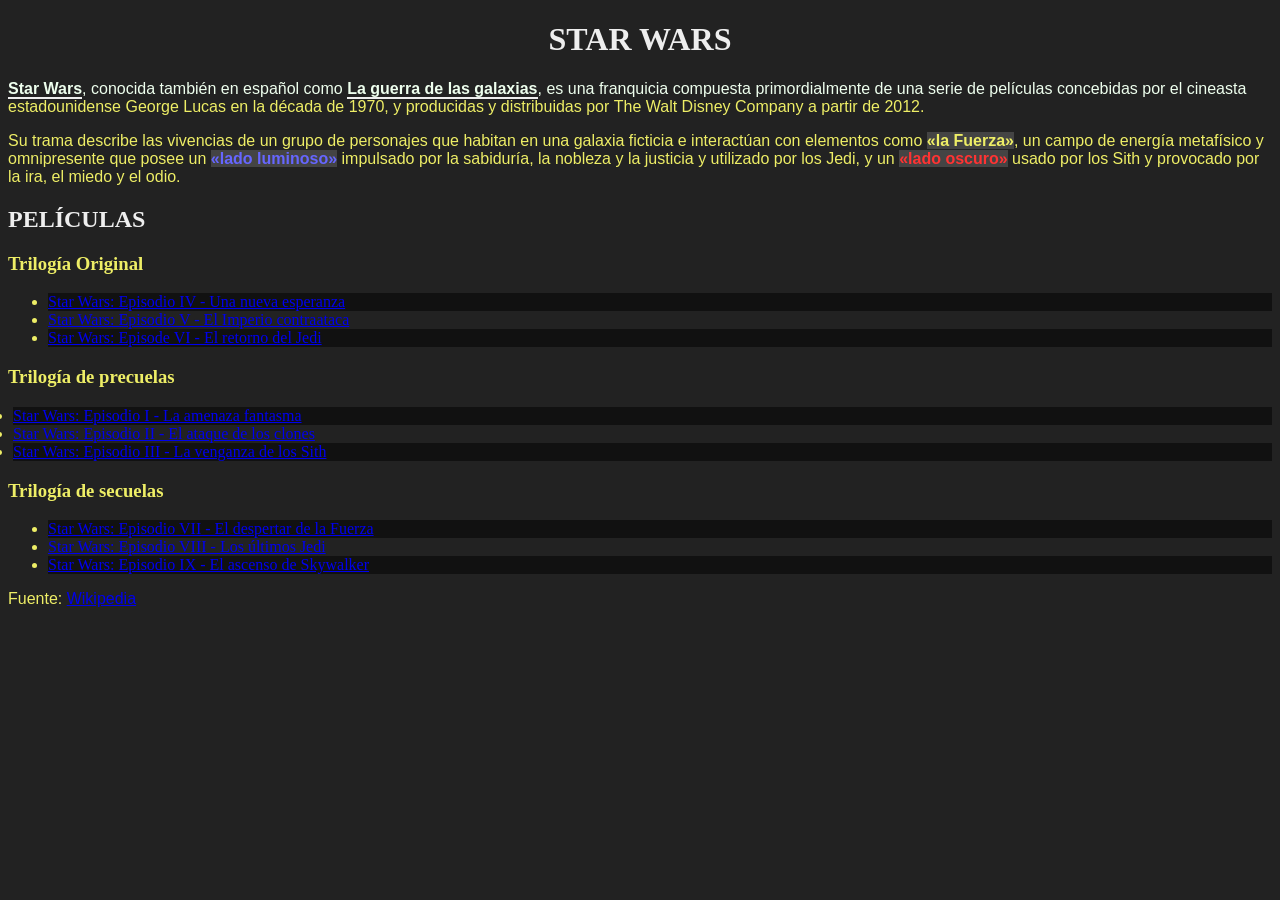
==== index.html @ 5c2d308b "Update index.html" ====
<!DOCTYPE html>
<html>
<head>
    <meta charset="utf-8">
    <meta name="viewport" content="width=device-width, initial-scale=1">
    <title>TP2 - Selectores CSS</title>
    <link rel="stylesheet" href="style.css">
</head>
<body>
    <h1>Star Wars</h1>
    <p><strong>Star Wars</strong>, conocida también en español como <strong>La guerra de las galaxias</strong>, es una franquicia compuesta primordialmente de una serie de películas concebidas por el cineasta estadounidense George Lucas en la década de 1970, y producidas y distribuidas por <a>The Walt Disney Company</a> a partir de 2012.</p>
    <p>Su trama describe las vivencias de un grupo de personajes que habitan en una galaxia ficticia e interactúan con elementos como 
        <span class="the-force">«la Fuerza»</span>, un campo de energía metafísico y omnipresente que posee un 
        <span class="the-force light-side">«lado luminoso»</span> impulsado por la sabiduría, la nobleza y la justicia y utilizado por los Jedi, y un <span class="the-force dark-side">«lado oscuro»</span> usado por los Sith y provocado por la ira, el miedo y el odio.</p>
    <h2>Películas</h2>
    <h3>Trilogía Original</h3>
    <ul id="og-trilogy" class="movies-list">
        <li><a href="https://es.wikipedia.org/wiki/Star_Wars:_Episodio_IV_-_Una_nueva_esperanza">Star Wars: Episodio IV - Una nueva esperanza</a></li>
        <li><a href="https://es.wikipedia.org/wiki/Star_Wars:_Episodio_V_-_El_Imperio_contraataca">Star Wars: Episodio V - El Imperio contraataca</a></li>
        <li><a href="https://es.wikipedia.org/wiki/Star_Wars:_Episode_VI_-_Return_of_the_Jedi">Star Wars: Episode VI - El retorno del Jedi</a></li>
    </ul>
    <h3>Trilogía de precuelas</h3>
    <ul class="movies-list">
        <li><a href="https://es.wikipedia.org/wiki/Star_Wars:_Episodio_I_-_La_amenaza_fantasma">Star Wars: Episodio I - La amenaza fantasma</a></li>
        <li><a href="https://es.wikipedia.org/wiki/Star_Wars:_Episodio_II_-_El_ataque_de_los_clones">Star Wars: Episodio II - El ataque de los clones</a></li>
        <li><a href="https://es.wikipedia.org/wiki/Star_Wars:_Episodio_III_-_La_venganza_de_los_Sith">Star Wars: Episodio III - La venganza de los Sith</a></li>
    </ul>
    <h3>Trilogía de secuelas</h3>
    <ul class="movies-list">
        <li><a href="https://es.wikipedia.org/wiki/Star_Wars:_Episodio_VII_-_El_despertar_de_la_Fuerza">Star Wars: Episodio VII - El despertar de la Fuerza</a></li>
        <li><a href="https://es.wikipedia.org/wiki/Star_Wars:_Episodio_VIII_-_Los_últimos_Jedi">Star Wars: Episodio VIII - Los últimos Jedi</a></li>
        <li><a href="https://es.wikipedia.org/wiki/Star_Wars:_Episodio_IX_-_El_ascenso_de_Skywalker">Star Wars: Episodio IX - El ascenso de Skywalker</a></li>
    </ul>

    

    <p>Fuente: <a href="https://es.wikipedia.org/wiki/Star_Wars">Wikipedia</a></p>
</body>
</html>
---- style.css ----
body{
    background-color: #222;
    color: #ee6;
}
h1{
    text-align: center;
}
p{
    font-family: sans-serif;
}
h1 :hover{
    color: #66f;
}
h1, h2{
    color: #eee;
    text-transform: uppercase;
}
strong{
    border-bottom: 2px solid #eee;
}
.the-force{
    background-color: #444;
    font-weight: bold;
}
.light-side{
    color: #66f;
}
.dark-side{
    color: #f33;
}
.og-trilogy{
    list-style-type: circle;
}
.movies-list:nth-of-type(2){
    padding-left: 5px;
}
.movies-list:last-of-type(3) li:last-child{
    margin-top: 10px;
}
p:first-of-type::first-line{
    color: #efe;
}
a:visited{
    color: #444;
}
a:not([href]){
    font-family: Verdana, Geneva, Tahoma, sans-serif;
}
.movies-list li:nth-last-child(odd){
    background-color: #111;
}
.movies-list li:nth-last-child(eve){
    background-color: #333;
}
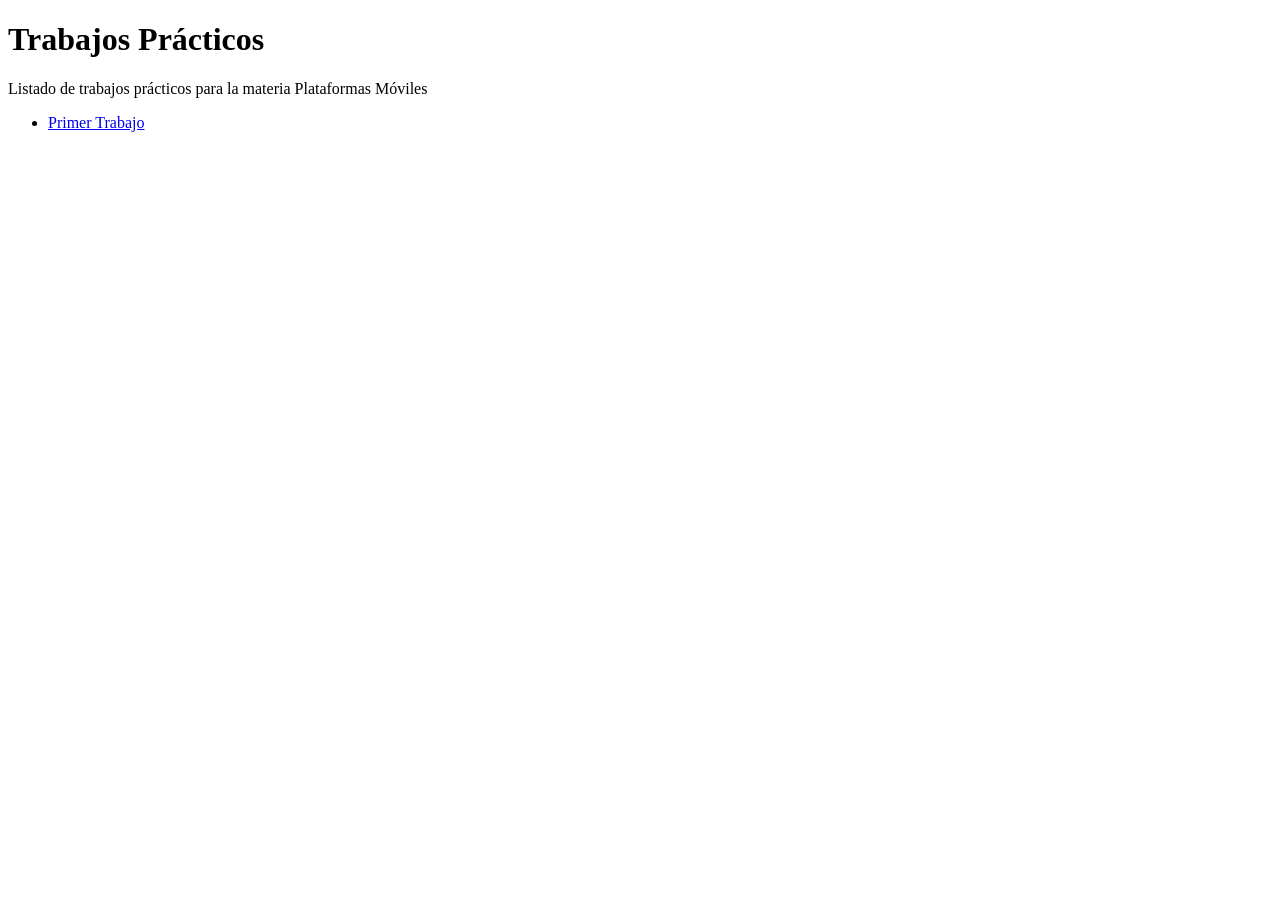
==== commit 421ef97e: "Rename index to index.html" ====
--- a/index.html
+++ b/index.html
@@ -1,39 +1,13 @@
 <!DOCTYPE html>
 <html>
-<head>
-    <meta charset="utf-8">
-    <meta name="viewport" content="width=device-width, initial-scale=1">
-    <title>TP2 - Selectores CSS</title>
-    <link rel="stylesheet" href="style.css">
-</head>
-<body>
-    <h1>Star Wars</h1>
-    <p><strong>Star Wars</strong>, conocida también en español como <strong>La guerra de las galaxias</strong>, es una franquicia compuesta primordialmente de una serie de películas concebidas por el cineasta estadounidense George Lucas en la década de 1970, y producidas y distribuidas por <a>The Walt Disney Company</a> a partir de 2012.</p>
-    <p>Su trama describe las vivencias de un grupo de personajes que habitan en una galaxia ficticia e interactúan con elementos como 
-        <span class="the-force">«la Fuerza»</span>, un campo de energía metafísico y omnipresente que posee un 
-        <span class="the-force light-side">«lado luminoso»</span> impulsado por la sabiduría, la nobleza y la justicia y utilizado por los Jedi, y un <span class="the-force dark-side">«lado oscuro»</span> usado por los Sith y provocado por la ira, el miedo y el odio.</p>
-    <h2>Películas</h2>
-    <h3>Trilogía Original</h3>
-    <ul id="og-trilogy" class="movies-list">
-        <li><a href="https://es.wikipedia.org/wiki/Star_Wars:_Episodio_IV_-_Una_nueva_esperanza">Star Wars: Episodio IV - Una nueva esperanza</a></li>
-        <li><a href="https://es.wikipedia.org/wiki/Star_Wars:_Episodio_V_-_El_Imperio_contraataca">Star Wars: Episodio V - El Imperio contraataca</a></li>
-        <li><a href="https://es.wikipedia.org/wiki/Star_Wars:_Episode_VI_-_Return_of_the_Jedi">Star Wars: Episode VI - El retorno del Jedi</a></li>
-    </ul>
-    <h3>Trilogía de precuelas</h3>
-    <ul class="movies-list">
-        <li><a href="https://es.wikipedia.org/wiki/Star_Wars:_Episodio_I_-_La_amenaza_fantasma">Star Wars: Episodio I - La amenaza fantasma</a></li>
-        <li><a href="https://es.wikipedia.org/wiki/Star_Wars:_Episodio_II_-_El_ataque_de_los_clones">Star Wars: Episodio II - El ataque de los clones</a></li>
-        <li><a href="https://es.wikipedia.org/wiki/Star_Wars:_Episodio_III_-_La_venganza_de_los_Sith">Star Wars: Episodio III - La venganza de los Sith</a></li>
-    </ul>
-    <h3>Trilogía de secuelas</h3>
-    <ul class="movies-list">
-        <li><a href="https://es.wikipedia.org/wiki/Star_Wars:_Episodio_VII_-_El_despertar_de_la_Fuerza">Star Wars: Episodio VII - El despertar de la Fuerza</a></li>
-        <li><a href="https://es.wikipedia.org/wiki/Star_Wars:_Episodio_VIII_-_Los_últimos_Jedi">Star Wars: Episodio VIII - Los últimos Jedi</a></li>
-        <li><a href="https://es.wikipedia.org/wiki/Star_Wars:_Episodio_IX_-_El_ascenso_de_Skywalker">Star Wars: Episodio IX - El ascenso de Skywalker</a></li>
-    </ul>
-
-    
-
-    <p>Fuente: <a href="https://es.wikipedia.org/wiki/Star_Wars">Wikipedia</a></p>
-</body>
+   <head>
+      <title>Hola Mundo!</title>
+   </head>
+   <body>
+     <h1>Trabajos Prácticos</h1>
+     <p>Listado de trabajos prácticos para la materia Plataformas Móviles</p>
+     <ul>
+       <li><a href="tp-1/">Primer Trabajo</a></li>
+     </ul>
+   </body>
 </html>
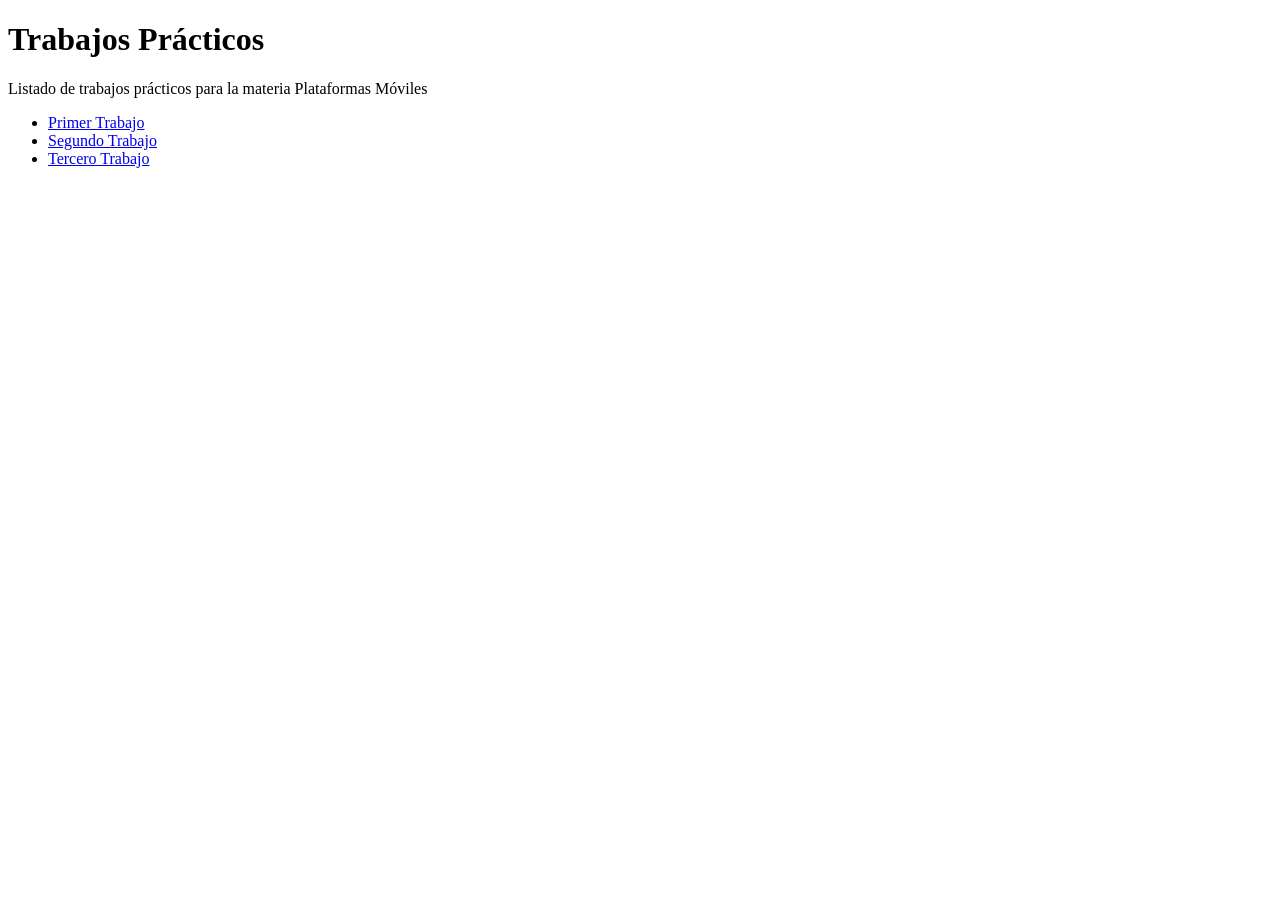
==== commit aec7ba04: "Update index.html" ====
--- a/index.html
+++ b/index.html
@@ -7,7 +7,9 @@
      <h1>Trabajos Prácticos</h1>
      <p>Listado de trabajos prácticos para la materia Plataformas Móviles</p>
      <ul>
-       <li><a href="tp-1/">Primer Trabajo</a></li>
+      <li><a href="tp-1/">Primer Trabajo</a></li>
+      <li><a href="tp-2/">Segundo Trabajo</a></li>
+      <li><a href="tp-3/">Tercero Trabajo</a></li>
      </ul>
    </body>
 </html>
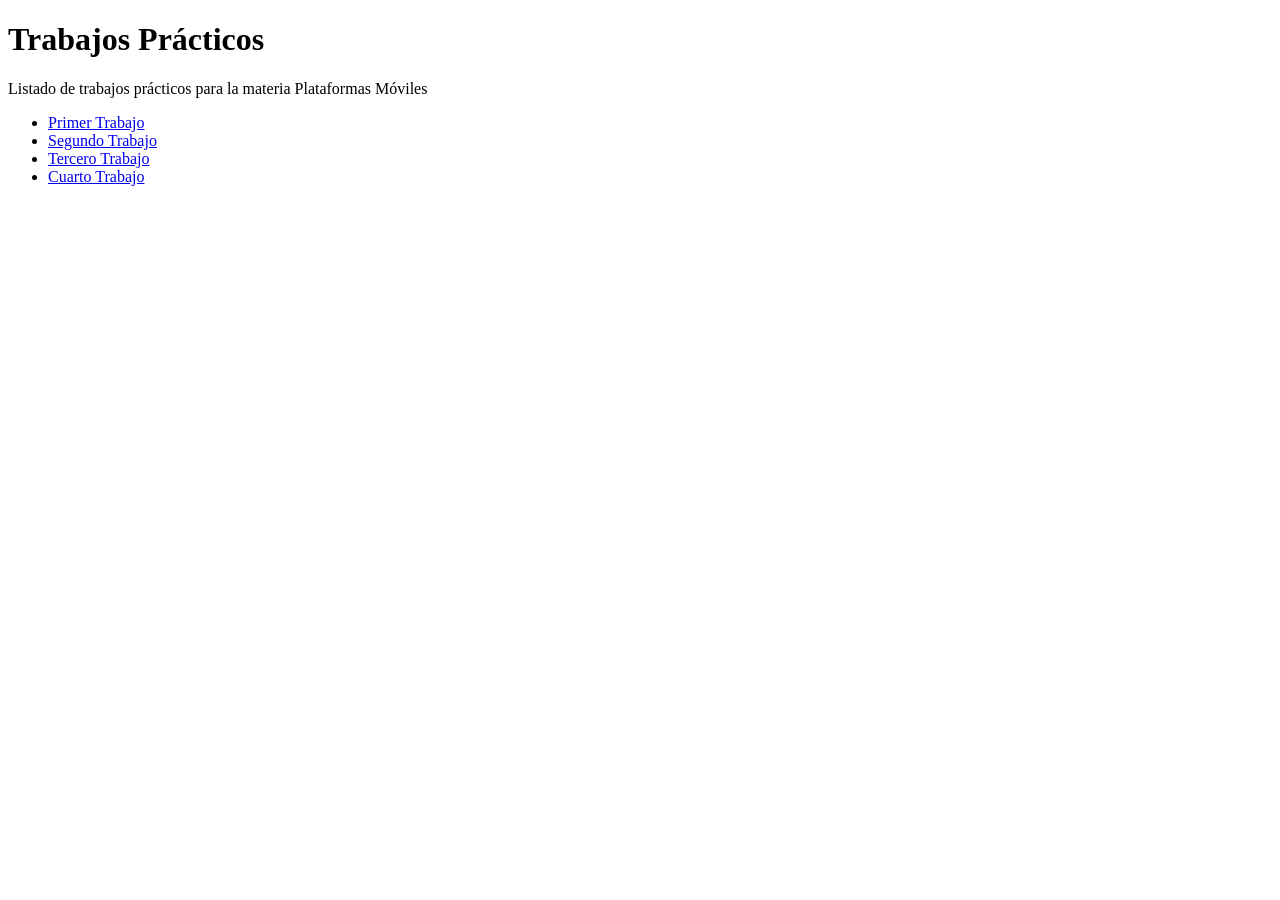
==== commit 313761d0: "Update index.html" ====
--- a/index.html
+++ b/index.html
@@ -10,6 +10,7 @@
       <li><a href="tp-1/">Primer Trabajo</a></li>
       <li><a href="tp-2/">Segundo Trabajo</a></li>
       <li><a href="tp-3/">Tercero Trabajo</a></li>
+      <li><a href="tp-3/">Cuarto Trabajo</a></li>
      </ul>
    </body>
 </html>
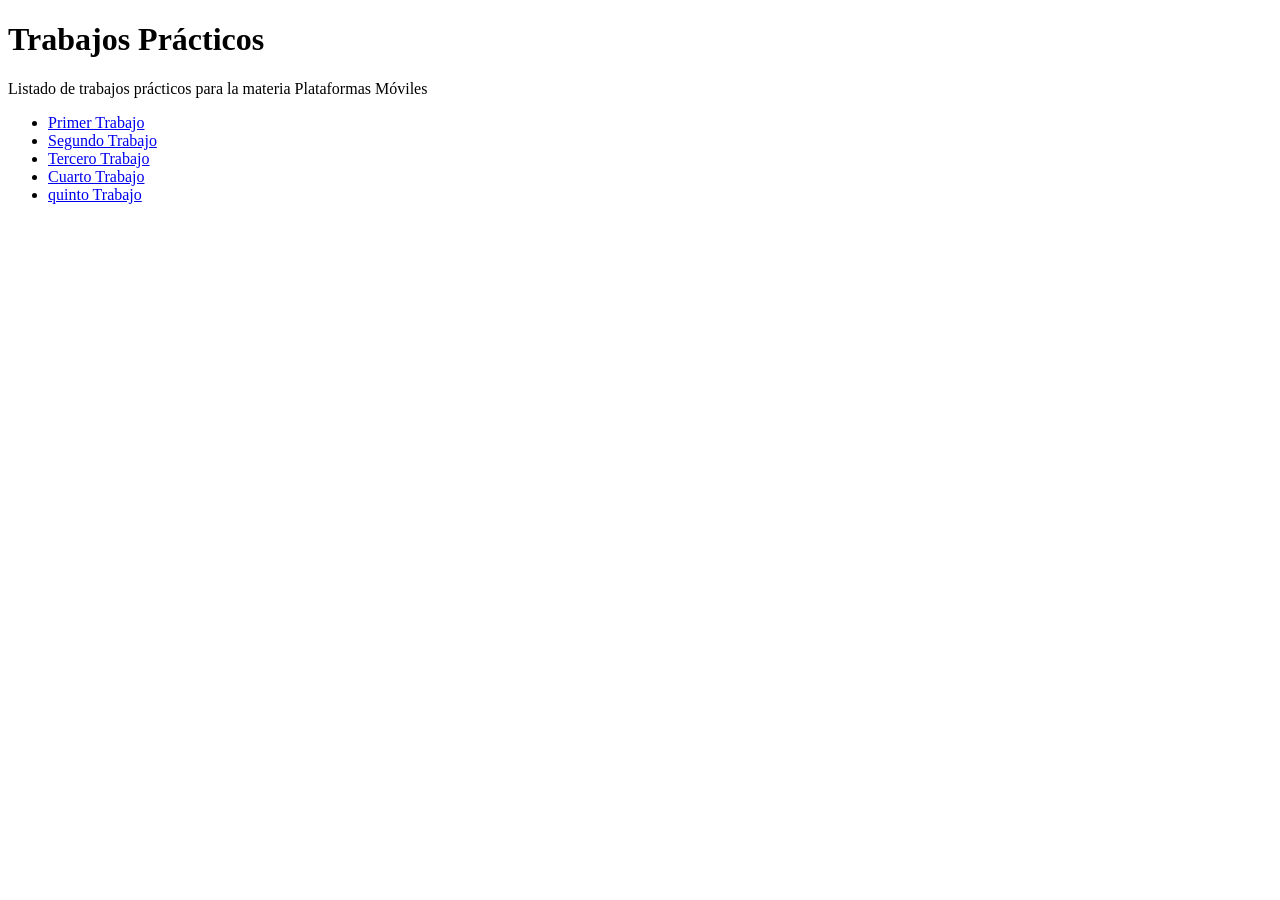
==== commit 3c48a0c7: "Update index.html" ====
--- a/index.html
+++ b/index.html
@@ -10,7 +10,8 @@
       <li><a href="tp-1/">Primer Trabajo</a></li>
       <li><a href="tp-2/">Segundo Trabajo</a></li>
       <li><a href="tp-3/">Tercero Trabajo</a></li>
-      <li><a href="tp-3/">Cuarto Trabajo</a></li>
+      <li><a href="tp-4/">Cuarto Trabajo</a></li>
+      <li><a href="tp-5/">quinto Trabajo</a></li>
      </ul>
    </body>
 </html>
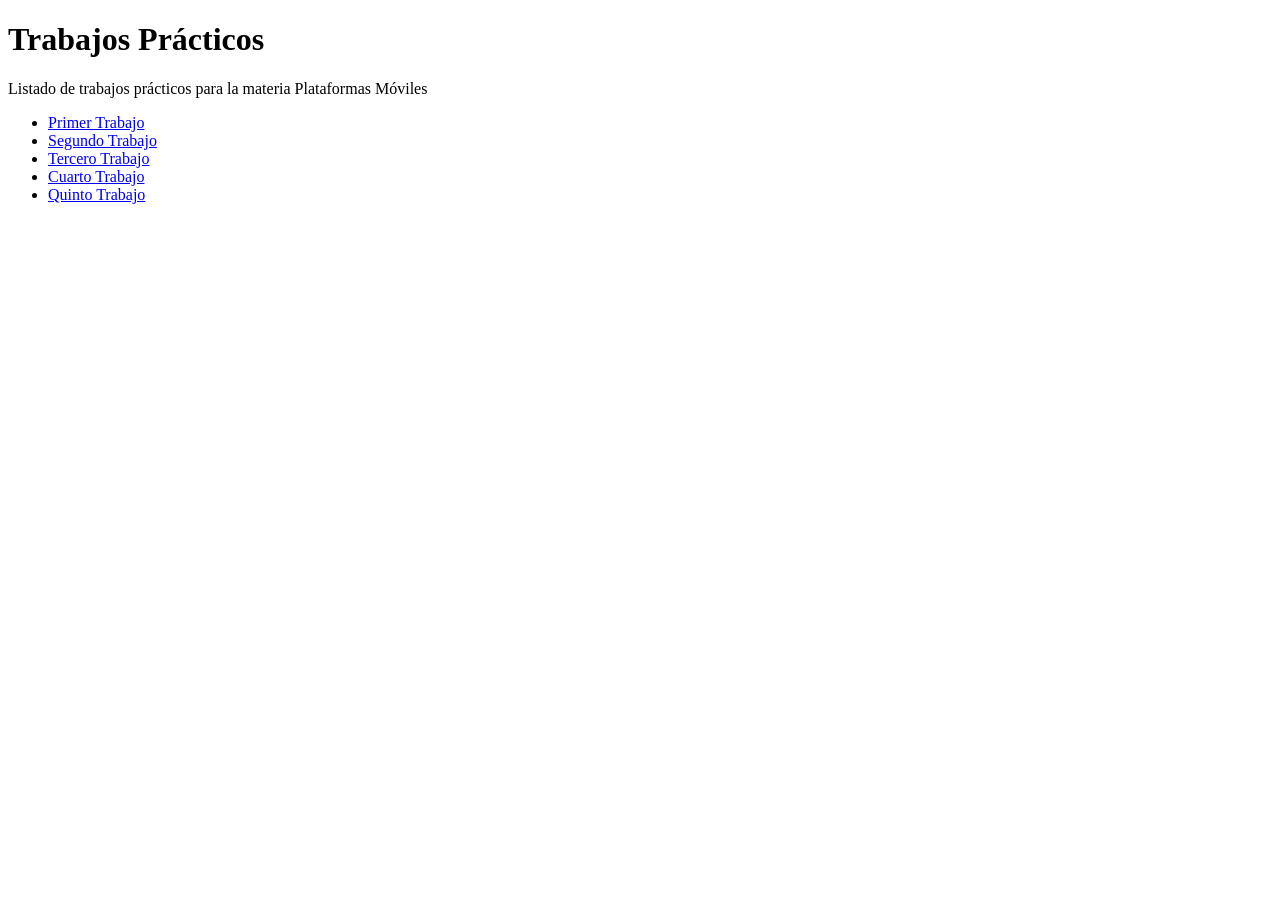
==== commit 63515ce7: "Update index.html" ====
--- a/index.html
+++ b/index.html
@@ -11,7 +11,7 @@
       <li><a href="tp-2/">Segundo Trabajo</a></li>
       <li><a href="tp-3/">Tercero Trabajo</a></li>
       <li><a href="tp-4/">Cuarto Trabajo</a></li>
-      <li><a href="tp-5/">quinto Trabajo</a></li>
+      <li><a href="tp-5/">Quinto Trabajo</a></li>
      </ul>
    </body>
 </html>
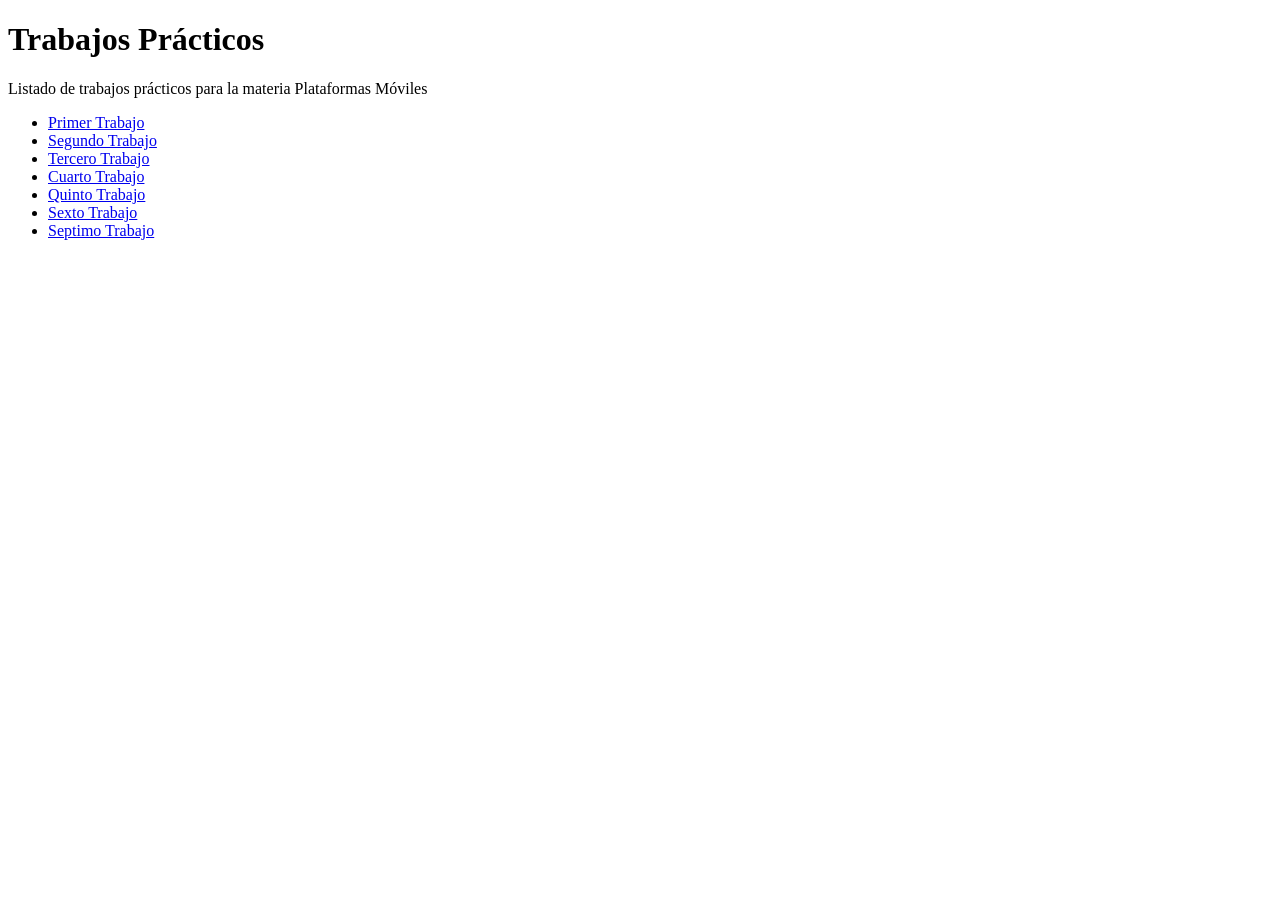
==== commit 4e657b9e: "Update index.html" ====
--- a/index.html
+++ b/index.html
@@ -12,6 +12,8 @@
       <li><a href="tp-3/">Tercero Trabajo</a></li>
       <li><a href="tp-4/">Cuarto Trabajo</a></li>
       <li><a href="tp-5/">Quinto Trabajo</a></li>
+      <li><a href="tp-6/">Sexto Trabajo</a></li>
+      <li><a href="tp-7/">Septimo Trabajo</a></li>
      </ul>
    </body>
 </html>
